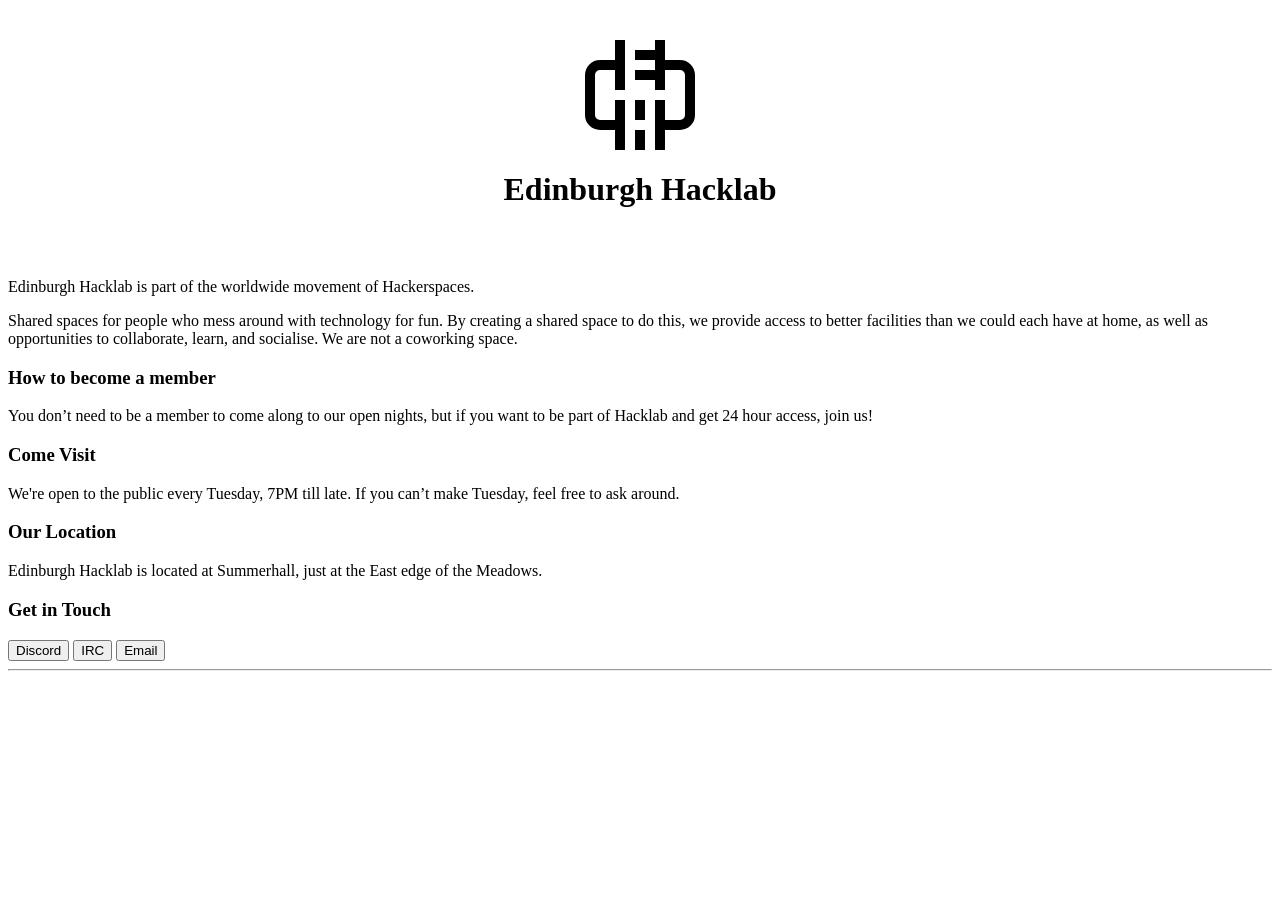
==== site/index.html @ 79fc085c "initial commit" ====
<html>
    <head>
        <title>Edinburgh Hacklab</title>
        <link href="css/index.css" rel="stylesheet"/>
    </head>
    <body>
        <div id="jumbotron">
            <img id="logo" alt="Edinburgh Hacklab Logo" src="img/logo.svg"/>
            <h1>Edinburgh Hacklab</h1>
        </div>
        <grid-container>
            <main class="two-thirds">
                <p>
                    Edinburgh Hacklab is part of the worldwide movement of Hackerspaces.
                </p>
                <p>
                    Shared spaces for people who mess around with technology for fun. By creating a shared space to do this, we provide access to better facilities than we could each have at home, as well as opportunities to collaborate, learn, and socialise.
                    We are not a coworking space.
                </p>
                <section>
                    <h3>How to become a member</h3>
                    <p>
                        You don’t need to be a member to come along to our open nights, but if you want to be part of Hacklab and get 24 hour access, join us!
                    </p>
                </section>
            </main>
            <div class="one-third">

                <section>
                    <h3>Come Visit</h3>
                    <p>
                        We're open to the public every Tuesday, 7PM till late.
                        If you can’t make Tuesday, feel free to ask around.
                    </p>
                </section>
                <section>
                    <h3>Our Location</h3>
                    <p>
                        Edinburgh Hacklab is located at Summerhall, just at the East edge of the Meadows.
                    </p>
                </section>

                <section>
                    <h3>Get in Touch</h3>
                    <a href="https://discord.ehlab.uk"><button>Discord</button></a>
                    <a href="ircs://irc.libera.chat/#edinhacklab"><button>IRC</button></a>
                    <a href="mailto:info@edinburghhacklab.com"><button>Email</button></a>
                </section>
            </div>

        </grid-container>

        <hr class="xl"/>
    </body>
</html>
---- site/css/index.css ----
#jumbotron {
    text-align: center;
    padding: 2rem;
}

#logo {
    transition:transform 1.2s ease-in-out;
    margin: 0 auto;
    display: block;
    margin-bottom: 1rem;
}
#logo:hover {
    transform:rotate(360deg);
}

html {
    background: var(--black-tint-95);
}
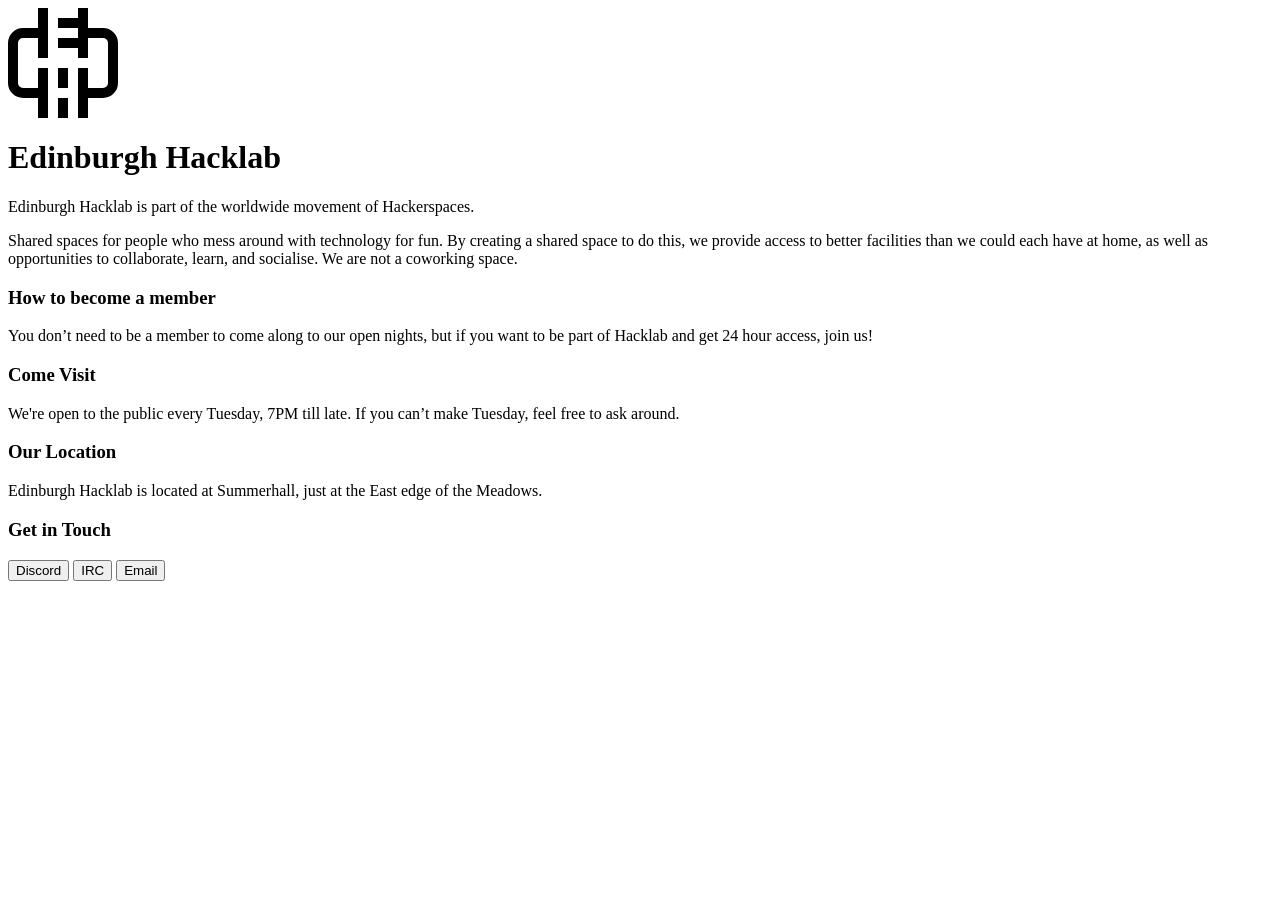
==== commit dfe54c4e: "make the html as semantic as possible, ie don't specify a grid" ====
--- a/site/index.html
+++ b/site/index.html
@@ -4,12 +4,12 @@
         <link href="css/index.css" rel="stylesheet"/>
     </head>
     <body>
-        <div id="jumbotron">
+        <div class="jumbotron">
             <img id="logo" alt="Edinburgh Hacklab Logo" src="img/logo.svg"/>
             <h1>Edinburgh Hacklab</h1>
         </div>
-        <grid-container>
-            <main class="two-thirds">
+        <div>
+            <main>
                 <p>
                     Edinburgh Hacklab is part of the worldwide movement of Hackerspaces.
                 </p>
@@ -24,8 +24,7 @@
                     </p>
                 </section>
             </main>
-            <div class="one-third">
-
+            <aside>
                 <section>
                     <h3>Come Visit</h3>
                     <p>
@@ -46,10 +45,7 @@
                     <a href="ircs://irc.libera.chat/#edinhacklab"><button>IRC</button></a>
                     <a href="mailto:info@edinburghhacklab.com"><button>Email</button></a>
                 </section>
-            </div>
-
-        </grid-container>
-
-        <hr class="xl"/>
+            </aside>
+        </div>
     </body>
 </html>
